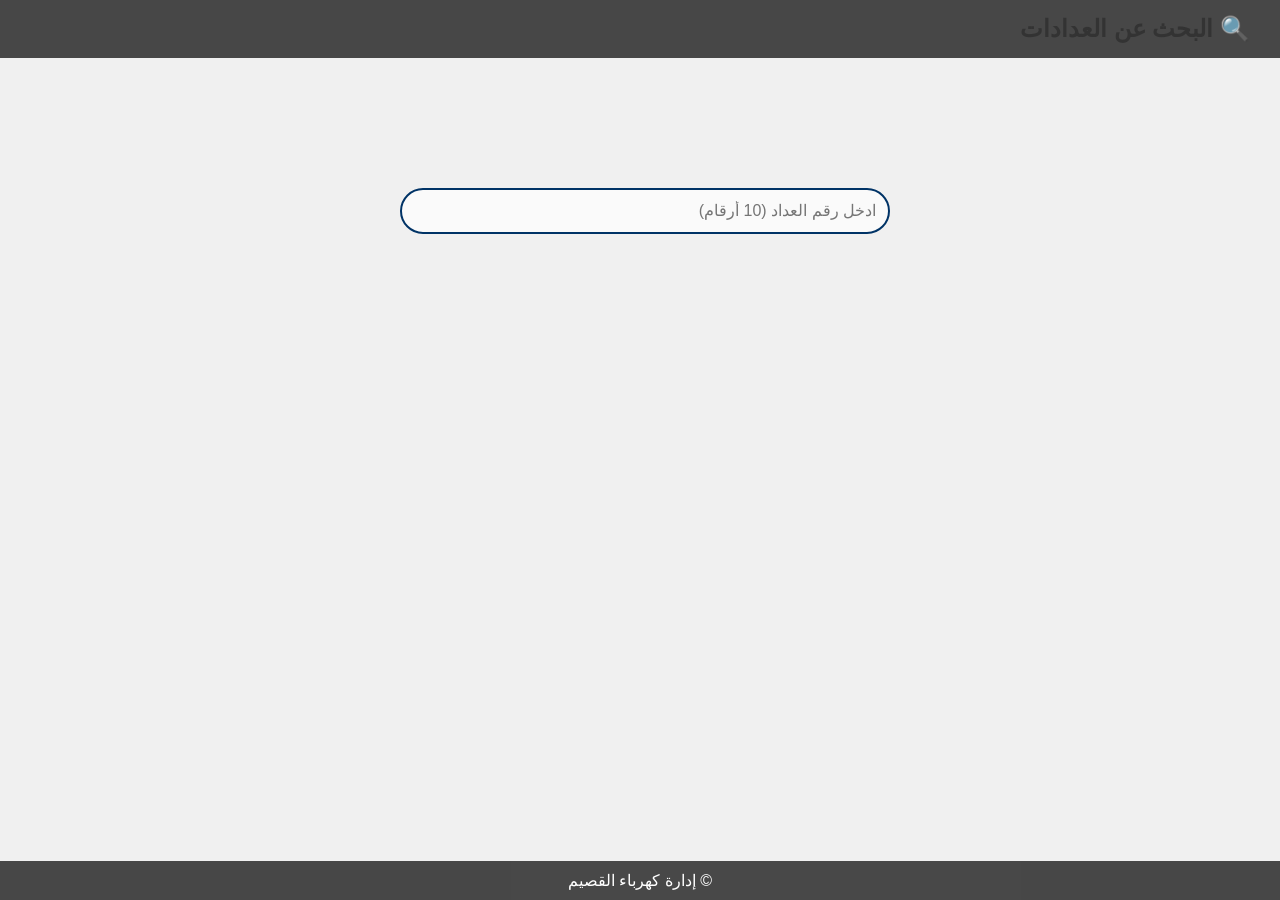
==== meters/Meters.html @ a8fb0242 "Rename meters.html to Meters.html" ====
<!DOCTYPE html>
<html lang="ar" dir="rtl">
<head>
  <meta charset="UTF-8">
  <meta name="viewport" content="width=device-width, initial-scale=1.0">
  <title>البحث عن العدادات</title>
  <link rel="stylesheet" href="styles.css">
</head>

<body>

<header>
  <h2 style="text-align:center;">🔍 البحث عن العدادات</h2>
</header>

<section class="container">
  <div class="search-box">
    <input type="text"
           id="meterSearch"
           placeholder="ادخل رقم العداد (10 أرقام)"
           autocomplete="off">

    <div id="meterSuggestions" class="suggestions"></div>
    <div id="meterResults"></div>
  </div>
</section>

<footer style="text-align:center;">
  <p>© إدارة كهرباء القصيم</p>
</footer>

<script src="meters.js"></script>
</body>
</html>
---- meters/styles.css ----
* {
  margin: 0;
  padding: 0;
  box-sizing: border-box;
}

:root {
  --primary: #003366;
  --secondary: #CC7722;
}

body {
  background-image: url('https://www2.0zz0.com/2025/04/10/14/831748902.jpeg');
  background-size: cover;
  background-position: center;
  background-attachment: fixed;
  background-color: #f0f0f0; /* Ù„ÙˆÙ† Ø§Ø­ØªÙŠØ§Ø·ÙŠ */
  font-family: Arial, sans-serif; 
  direction: rtl;
  color: #333;
}

header {
  background-color: rgba(0, 0, 0, 0.7);
  padding: 15px 30px;
  display: flex;
  justify-content: space-between;
  align-items: center;
  position: sticky;
  top: 0;
  z-index: 100;
}

.logo img {
  height: 48px;
}

.nav-links {
  display: flex;
  flex-direction: column;
  gap: 3px;
  align-items: center;
  min-width: 120px;
  padding-left: 10px;
}

.nav-links a {
  color: white !important;
  text-decoration: none;
  font-size: 13px;
  padding: 3px 7px;
  width: 100%;
  min-width: unset;
  border-radius: 12px;
  transition: color 0.3s, background 0.3s, box-shadow 0.3s;
}

.nav-links a.operation-link {
  background: transparent;
  color: white !important;
  font-weight: bold;
  border: none;
  box-shadow: none;
  border-radius: 18px;
  padding: 5px 10px;
  margin-top: 2px;
  transition: background 0.3s, color 0.3s, box-shadow 0.3s, border 0.3s;
}
.nav-links a.operation-link:hover,
.nav-links a.operation-link:focus {
  background: var(--secondary);
  color: #fff !important;
  border: none;
  box-shadow: 0 2px 8px rgba(204,119,34,0.13);
  padding: 5px 18px;
}

.feedback-btn {
  margin-top: 25px;
  padding: 10px 25px;
  background: linear-gradient(to right, var(--secondary), var(--primary));
  color: #fff;
  border: none;
  border-radius: 25px;
  font-size: 1rem;
  cursor: pointer;
  transition: opacity 0.3s, transform 0.3s;
}
.feedback-btn:hover {
  opacity: 0.85;
  transform: translateY(-2px);
}

.intro {
  width: 100%;
  max-width: 600px;
  margin: 20px auto;
  padding: 15px;
  background: rgba(255, 255, 255, 0.7);
  border-radius: 10px;
  text-align: center;
  font-size: 1rem;
  color: #2c3e50;
}

section.container {
  width: 90%;
  max-width: 700px;
  margin: 100px auto 50px;
  padding: 30px;
  border-radius: 10px;
  display: flex;
  flex-direction: column;
  align-items: center;
}

section.container h1 {
  font-size: 18px;
  margin-bottom: 20px;
  color: #2c3e50;
}

.search-box {
  width: 100%;
  max-width: 500px;
  position: relative;
  display: flex;
  flex-direction: row;
  gap: 10px;
  align-items: center;
}

.search-box input {
  flex: 1;
  padding: 12px;
  border: 2px solid var(--primary);
  border-radius: 30px;
  font-size: 1rem;
  background: rgba(255, 255, 255, 0.7);
  outline: none;
  transition: all 0.3s;
}

#resultsContainer {
  display: flex;
  align-items: center;
}

.result-link {
  display: inline-block;
  padding: 10px 20px;
  background: linear-gradient(to right, var(--primary), var(--secondary));
  color: white;
  text-decoration: none;
  border-radius: 30px;
  font-size: 1rem;
  transition: all 0.3s;
}

.result-link:hover {
  opacity: 0.9;
  transform: translateY(-2px);
}

.suggestions {
  position: absolute;
  top: 100%;
  right: 0;
  width: calc(100% - 150px);
  margin-top: 2px;
  border: 2px solid var(--primary);
  background-color: #f9f9f9; /* Ù„ÙˆÙ† Ø®Ù„ÙÙŠØ© Ø£ÙØ¶Ù„ */
  border-radius: 15px;
  box-shadow: 0 2px 5px rgba(0, 0, 0, 0.1);
  display: none;
  max-height: 150px;
  overflow-y: auto;
  z-index: 10;
  padding: 10px 0; /* Ø²ÙŠØ§Ø¯Ø© Ø§Ù„Ù…Ø³Ø§ÙØ© Ø§Ù„Ø¯Ø§Ø®Ù„ÙŠØ© */
  font-size: 0.95rem; /* ØªØ­Ø³ÙŠÙ† Ø­Ø¬Ù… Ø§Ù„Ù†Øµ */
}

.suggestions.active {
  display: block !important;
}

.suggestions .suggestion-item {
  padding: 6px 12px;
  cursor: pointer;
  font-size: 1rem;
}

.suggestions .suggestion-item:hover {
  background-color: var(--secondary); 
  color: white; 
}

.error-message {
  color: #d63031;
  font-size: 1rem;
}

footer {
  background-color: rgba(0, 0, 0, 0.7);
  color: white;
  text-align: center;
  padding: 10px;
  position: fixed;
  bottom: 0;
  width: 100%;
}

.modal {
  display: none;
  position: fixed;
  z-index: 2000;
  right: 0;
  top: 0;
  width: 100vw;
  height: 100vh;
  background: rgba(0,0,0,0.4);
  justify-content: center;
  align-items: center;
}
.modal-content {
  background: #fff;
  padding: 30px 20px 20px 20px;
  border-radius: 15px;
  max-width: 400px;
  width: 90%;
  margin: auto;
  position: relative;
  text-align: right;
}
.close {
  position: absolute;
  left: 15px;
  top: 10px;
  font-size: 2rem;
  color: #003366;
  cursor: pointer;
}
#feedbackForm textarea {
  width: 100%;
  min-height: 80px;
  border-radius: 10px;
  border: 1.5px solid #ccc;
  padding: 10px;
  font-size: 1rem;
  margin-bottom: 15px;
  resize: vertical;
}
#feedbackForm button[type="submit"] {
  background: var(--primary);
  color: #fff;
  border: none;
  border-radius: 20px;
  padding: 8px 22px;
  font-size: 1rem;
  cursor: pointer;
}
#feedbackMsg {
  margin-top: 10px;
  color: #27ae60;
  font-size: 1rem;
  text-align: center;
}

.title-select-box {
  width: 100%;
  text-align: center;
  margin-bottom: 10px;
}
.title-select-box label {
  font-size: 1rem;
  color: var(--primary);
  margin-left: 8px;
}
#mainTitleSelect {
  font-size: 1rem;
  border-radius: 8px;
  border: 1.5px solid #CC7722;
  padding: 4px 12px;
  margin-right: 5px;
}

.info-icon {
  display: inline-block;
  margin-right: 4px;
  vertical-align: middle;
  cursor: pointer;
}
.info-icon svg {
  vertical-align: middle;
}
.icon-text {
  width: 18px;
  height: 18px;
  vertical-align: middle;
  margin-right: 4px;
}
.icon-text-svg {
  display: inline-block;
  vertical-align: middle;
  margin-right: 4px;
}
.icon-text-svg svg {
  display: inline-block;
  vertical-align: middle;
}

.intro-icon {
  display: inline-block;
  margin-left: 4px;
  vertical-align: middle;
}
.intro-icon svg {
  vertical-align: middle;
}
.intro-icon-svg {
  display: inline-block;
  vertical-align: middle;
  margin-right: 4px;
}
.intro-icon-svg svg {
  display: inline-block;
  vertical-align: middle;
}

.pen-btn {
  position: fixed;
  left: 30px;
  bottom: 30px;
  z-index: 1200;
  background: #fff;
  border: 2px solid var(--secondary);
  border-radius: 50%;
  width: 54px;
  height: 54px;
  box-shadow: 0 2px 10px #0002;
  display: flex;
  align-items: center;
  justify-content: center;
  cursor: pointer;
  transition: box-shadow 0.2s, border 0.2s;
}
.pen-btn:hover {
  box-shadow: 0 4px 16px #0003;
  border-color: var(--primary);
}
.pen-btn svg {
  display: block;
}

.pen-btn-inline {
  background: #fff;
  border: 1.5px solid var(--secondary);
  border-radius: 50%;
  width: 28px;
  height: 28px;
  display: inline-flex;
  align-items: center;
  justify-content: center;
  margin-right: 4px;
  margin-left: 0;
  cursor: pointer;
  transition: box-shadow 0.2s, border 0.2s, background 0.2s;
  vertical-align: middle;
  padding: 0;
}
.pen-btn-inline:hover {
  box-shadow: 0 2px 8px #0002;
  border-color: var(--primary);
  background: #f7f7f7;
}
.pen-btn-inline svg {
  display: block;
}

.intro-btn {
  background: #fff;
  border: 1.5px solid var(--secondary);
  border-radius: 50%;
  width: 28px;
  height: 28px;
  display: inline-flex;
  align-items: center;
  justify-content: center;
  margin: 0 4px;
  cursor: pointer;
  transition: box-shadow 0.2s, border 0.2s, background 0.2s;
  vertical-align: middle;
  padding: 0;
}
.intro-btn:hover {
  box-shadow: 0 2px 8px #0002;
  border-color: var(--primary);
  background: #f7f7f7;
}
.intro-btn svg {
  display: block;
  vertical-align: middle;
}

.icon-text-horizontal {
  width: 18px;
  height: 18px;
  vertical-align: middle;
  margin-left: 6px;
  margin-right: 0;
}
.operation-link .horizontal-flex {
  display: inline-flex;
  align-items: center;
}
.operation-link .operation-text {
  margin-right: 0;
  margin-left: 6px;
}

.operation-horizontal-group {
  display: flex;
  flex-direction: row;
  align-items: center;
  justify-content: center;
  margin-top: 8px;
}
.operation-link-text {
  display: inline-flex;
  align-items: center;
  font-size: 13px;
  color: white;
  font-weight: bold;
  margin-left: 8px;
  gap: 4px;
}

.add-buttons-group {
  display: flex;
  flex-direction: row;
  gap: 12px;
  justify-content: center;
  margin-bottom: 18px;
}
.add-form-btn {
  background: var(--secondary);
  color: #fff;
  border: none;
  border-radius: 18px;
  padding: 8px 20px;
  font-size: 1rem;
  text-decoration: none;
  cursor: pointer;
  transition: background 0.2s, box-shadow 0.2s;
  box-shadow: 0 2px 8px #0001;
}
.add-form-btn:hover {
  background: var(--primary);
}
.admin-btn {
  background: #fff;
  color: var(--primary);
  border: 1.5px solid var(--secondary);
  border-radius: 18px;
  padding: 8px 20px;
  font-size: 1rem;
  cursor: pointer;
  transition: background 0.2s, color 0.2s, border 0.2s;
}
.admin-btn:hover {
  background: var(--secondary);
  color: #fff;
  border-color: var(--primary);
}

@media (max-width: 600px) {
  header {
    align-items: flex-end;
    padding: 6px 13px;
  }
  .logo img {
    height: 50px;
  }
  .nav-links {
    align-items: center;
    gap: 4px;
    margin-top: 6px;
    min-width: 80px;
  }
  .nav-links a {
    font-size: 12px;
    padding: 2px 6px;
  }
  .intro {
    font-size: 0.9rem;
    padding: 10px;
  }
  .search-box {
    flex-direction: column;
    align-items: stretch;
  }
  .search-box input {
    padding: 10px;
    font-size: 14px;
  }
  #resultsContainer {
    margin-top: 10px;
  }
  .result-link {
    padding: 8px 15px;
    font-size: 0.9rem;
  }
  .suggestions {
    width: 100%;
  }
}

.feedback-form {
  display: flex;
  flex-direction: column;
  gap: 12px;
  width: 100%;
  max-width: 500px;
  margin: 20px auto;
  background: rgba(255, 255, 255, 0.7);
  padding: 20px;
  border-radius: 10px;
}
.feedback-form label {
  font-size: 1rem;
  color: var(--primary);
  font-weight: bold;
}
.feedback-form select,
.feedback-form input,
.feedback-form textarea {
  padding: 12px;
  border: 2px solid var(--primary);
  border-radius: 10px;
  font-size: 1rem;
  background: rgba(255, 255, 255, 0.9);
  outline: none;
  transition: border-color 0.3s;
}
.feedback-form select:focus,
.feedback-form input:focus,
.feedback-form textarea:focus {
  border-color: var(--secondary);
}
.feedback-form textarea {
  resize: vertical;
  min-height: 80px;
}
.feedback-form button {
  padding: 10px 25px;
  background: linear-gradient(to right, var(--secondary), var(--primary));
  color: #fff;
  border: none;
  border-radius: 25px;
  font-size: 1rem;
  cursor: pointer;
  transition: opacity 0.3s, transform 0.3s;
}
.feedback-form button:hover {
  opacity: 0.85;
  transform: translateY(-2px);
}
#resetForm {
  background: #fff;
  color: var(--primary);
  border: 1.5px solid var(--secondary);
}
#resetForm:hover {
  background: var(--secondary);
  color: #fff;
  border-color: var(--primary);
}
#feedbackMsg {
  margin-top: 10px;
  font-size: 1rem;
  text-align: center;
  color: #27ae60;
}
#feedbackMsg.error {
  color: #d63031;
}
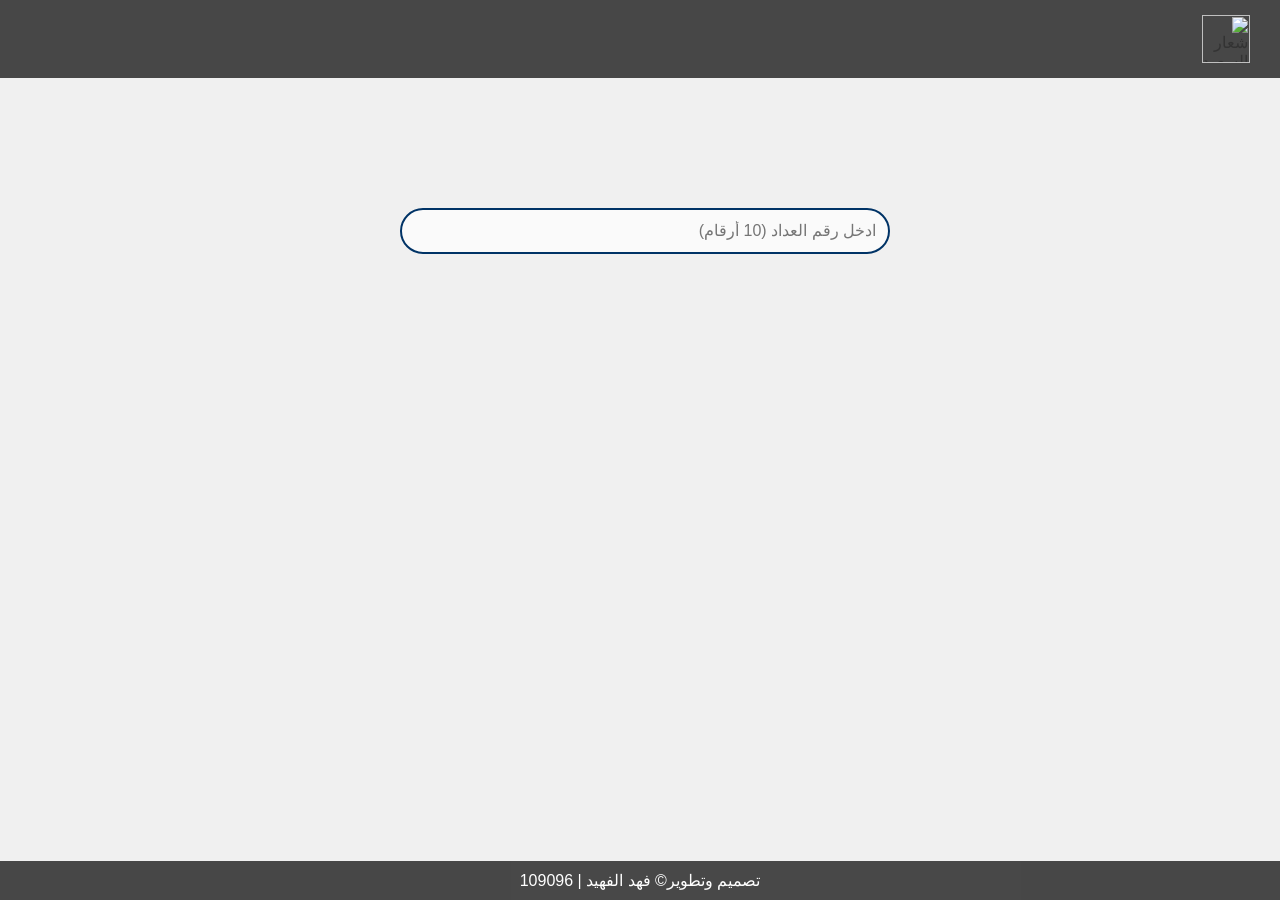
==== commit f8d774a3: "Revise Meters.html with new meta and layout Updated the HTML structure and added meta tags for SEO a" ====
--- a/meters/Meters.html
+++ b/meters/Meters.html
@@ -1,16 +1,31 @@
-<!DOCTYPE html>
-<html lang="ar" dir="rtl">
-<head>
+<html lang="ar" dir="rtl"><head>
+  <!-- meta: ترميز النصوص لدعم العربية -->
   <meta charset="UTF-8">
+  <!-- meta: توافق الأجهزة -->
   <meta name="viewport" content="width=device-width, initial-scale=1.0">
-  <title>البحث عن العدادات</title>
+  <!-- meta: وصف الصفحة لمحركات البحث -->
+  <meta name="description" content="صفحة بحث متقدمة باستخدام خرائط Google لتسهيل الوصول إلى المواقع.">
+  <!-- title: عنوان الصفحة -->
+  <title>صفحة البحث عن العدادات</title>
   <link rel="stylesheet" href="styles.css">
-</head>
-
+    <link rel="icon" href="favicon.ico" type="image/x-icon">
+  <!-- Google tag (gtag.js) -->
+  <script defer="" src="https://www.googletagmanager.com/gtag/js?id=G-FCJQ9RJQ0V"></script>
+  <script>
+    window.dataLayer = window.dataLayer || [];
+    function gtag(){dataLayer.push(arguments);}
+    gtag('js', new Date());
+    gtag('config', 'G-FCJQ9RJQ0V');
+  </script>
+  </head>
 <body>
 
 <header>
-  <h2 style="text-align:center;">🔍 البحث عن العدادات</h2>
+    <div class="top-bar">
+    <!-- الشعار -->
+    <div class="logo">
+      <img src="https://image2url.com/r2/default/images/1772215141019-d6ada242-5f67-456c-b210-85569924ff1a.jpeg" alt=" شعار السعودية للطاقة">
+    </div>
 </header>
 
 <section class="container">
@@ -26,7 +41,7 @@
 </section>
 
 <footer style="text-align:center;">
-  <p>© إدارة كهرباء القصيم</p>
+  <p>تصميم وتطوير© فهد الفهيد | 109096</p>
 </footer>
 
 <script src="meters.js"></script>
--- a/meters/styles.css
+++ b/meters/styles.css
@@ -10,7 +10,7 @@
 }
 
 body {
-  background-image: url('https://www2.0zz0.com/2025/04/10/14/831748902.jpeg');
+  background-image: url('https://whatsonsaudiarabia.com/ar/wp-content/uploads/2025/03/%D8%A7%D9%84%D8%AA%D9%84%D8%A7%D8%B9%D8%A8-%D9%81%D9%8A-%D8%B9%D8%AF%D8%A7%D8%AF-%D8%A7%D9%84%D9%83%D9%87%D8%B1%D8%A8%D8%A7%D8%A1-%D8%A7%D9%84%D8%B3%D8%B9%D9%88%D8%AF%D9%8A%D8%A9-scaled-1.jpg');
   background-size: cover;
   background-position: center;
   background-attachment: fixed;
